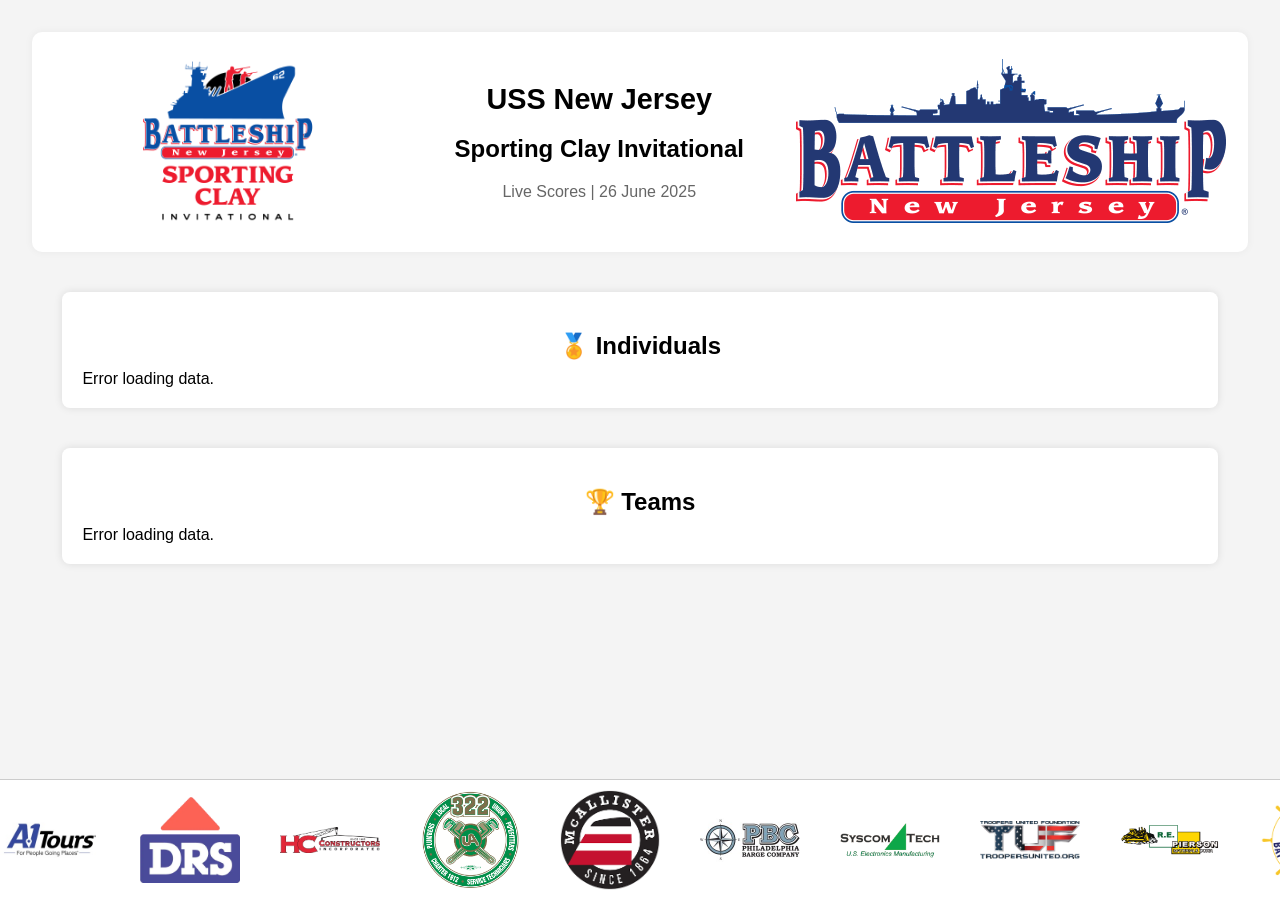
==== index.html @ b946ab9e "Update index.html" ====
<!DOCTYPE html>
<html lang="en">


<head>
  <meta charset="UTF-8">
  <title>USS New Jersey - Sporting Clay Invitational</title>
  <meta name="viewport" content="width=device-width, initial-scale=1.0">
  <link rel="stylesheet" href="style.css">
  <link rel="icon" type="image/png" href="favicon.png">
</head>


<body>
  <header class="event-header">
    <div class="event-logo-container">
      <img src="images/BATTLESHIP.png" alt="Event Logo" class="event-logo">
    </div>
    <div class="event-title">
      <h1>USS New Jersey</h1>
      <h2>Sporting Clay Invitational</h2>
      <p class="event-subtitle">Live Scores | 26 June 2025</p>
    </div>
    <div class="event-logo-container">
      <img src="images/bsnj-logo.png" alt="Partner Logo" class="event-logo">
    </div>
  </header>

  <div class="leaderboards">
    <div class="board">
      <h2>🏅 Individuals</h2>
      <div id="individual-board">Loading...</div>
    </div>
    <div class="board">
      <h2>🏆 Teams</h2>
      <div id="team-board">Loading...</div>
    </div>
  </div>

  <div class="partner-strip-container">
    <div class="partner-strip" id="partner-strip">
      <!-- Logos will be injected here by JS -->
    </div>
  </div>

  <script src="script.js"></script>
</body>


</html>
---- style.css ----
body {
  font-family: 'Segoe UI', sans-serif;
  background-color: #f4f4f4;
  margin: 0;
  padding: 2rem;
}

/* HEADER SECTION */
.event-header {
  display: flex;
  align-items: center;
  justify-content: space-between;
  padding: 20px;
  background-color: #fff;
  border-radius: 10px;
  margin-bottom: 40px;
  box-shadow: 0 0 8px rgba(0, 0, 0, 0.05);
  gap: 20px;
  max-height: 200px;
  overflow: hidden;
}

.event-logo-container {
  flex: 1;
  display: flex;
  justify-content: center;
  align-items: center;
}

.event-logo {
  height: 100%;
  max-height: 180px;
  width: auto;
  object-fit: contain;
}

.event-title {
  flex: 1;
  text-align: center;
}

.event-title h1 {
  margin: 0;
  font-size: 1.8rem;
}

.event-subtitle {
  margin: 4px 0 0;
  font-size: 1rem;
  color: #666;
}

/* LEADERBOARD SECTION */
.leaderboards {
  display: flex;
  flex-wrap: wrap;
  justify-content: center;
  gap: 40px;
  width: 95%;
  max-width: 1600px;
  margin: 0 auto;
}

.board {
  background: #fff;
  padding: 20px;
  border-radius: 8px;
  box-shadow: 0 0 8px rgba(0, 0, 0, 0.1);
  flex: 1 1 45%;
  min-width: 380px;
}

.board h2 {
  text-align: center;
  margin-bottom: 10px;
}

table {
  width: 100%;
  border-collapse: collapse;
}

th, td {
  padding: 10px 12px;
  text-align: left;
  border-bottom: 1px solid #e0e0e0;
}

th {
  background-color: #fafafa;
  position: sticky;
  top: 0;
  z-index: 1;
}

tr.highlight {
  background-color: #eaeaea;
  font-weight: bold;
}

.clickable {
  cursor: pointer;
}

.details {
  background-color: #fdfdfd;
  display: none;
}

.medal {
  margin-right: 6px;
}

/* STATION TABLES */
.station-table {
  width: 100%;
  border-collapse: collapse;
  margin-top: 8px;
  font-size: 0.95em;
}

.station-table th,
.station-table td {
  border: 1px solid #ccc;
  text-align: center;
  padding: 6px;
}

.team-subtable td:first-child {
  text-align: left;
}

/* RESPONSIVE */
@media (max-width: 900px) {
  .leaderboards {
    flex-direction: column;
    align-items: center;
  }

  .event-title h1 {
    font-size: 1.4rem;
  }

  .event-subtitle {
    font-size: 0.9rem;
  }

  .board {
    min-width: unset;
  }
}



.partner-strip-container {
  position: fixed;
  bottom: 0;
  left: 0;
  right: 0;
  background: #fff;
  border-top: 1px solid #ccc;
  padding: 10px 0;
  z-index: 1000;
  overflow: hidden;
}

.partner-strip {
  display: flex;
  gap: 40px;
  align-items: center;
  width: max-content;
  animation: scroll-partners 48s linear infinite;
}

.partner-strip img {
  height: 100px;
  width: auto;
  max-height: 100px;
  max-width: 100px;
  object-fit: contain;
  flex-shrink: 0;
}

@keyframes scroll-partners {
  from {
    transform: translateX(0);
  }
  to {
    transform: translateX(-50%);
  }
}
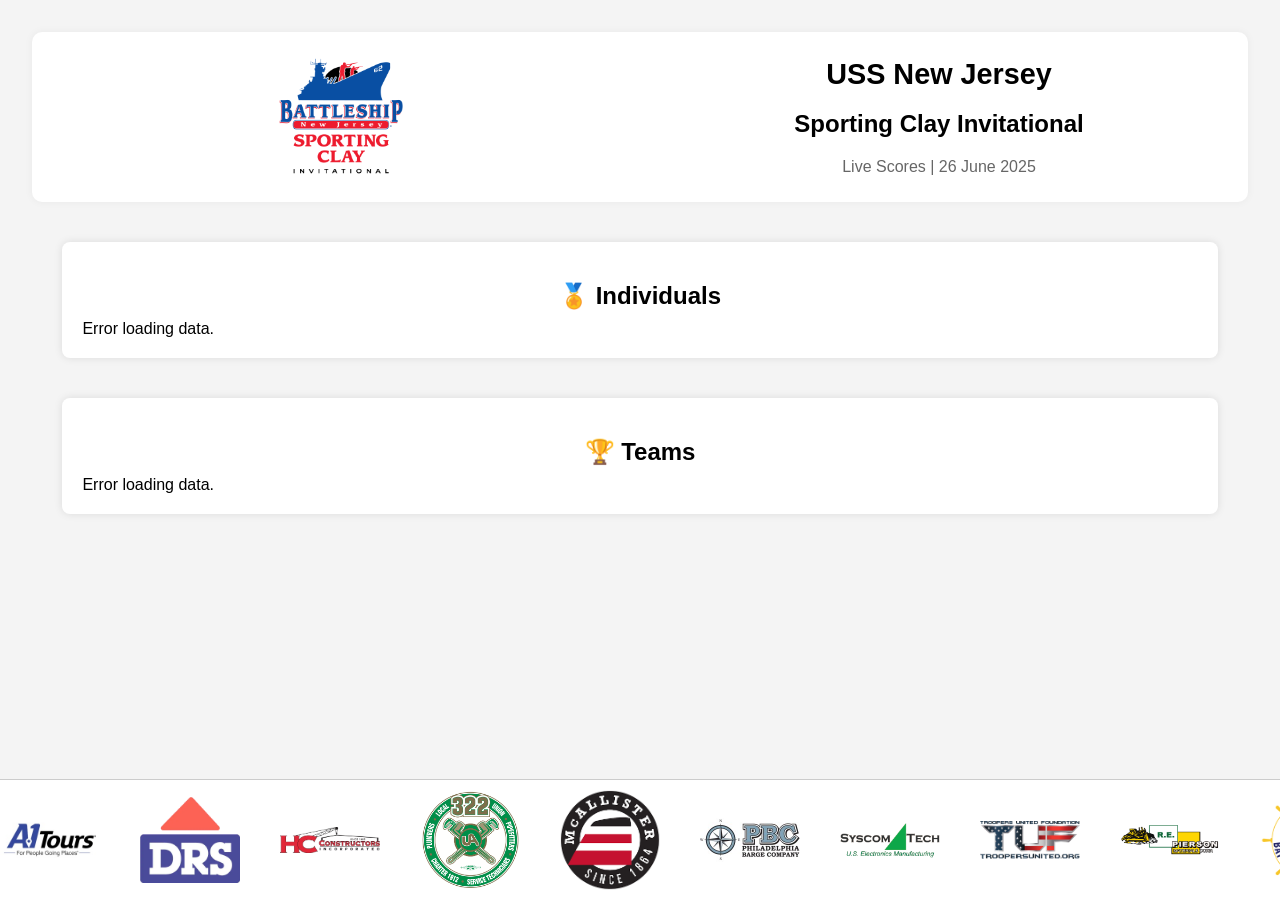
==== commit 061e227e: "header" ====
--- a/index.html
+++ b/index.html
@@ -20,9 +20,6 @@
       <h1>USS New Jersey</h1>
       <h2>Sporting Clay Invitational</h2>
       <p class="event-subtitle">Live Scores | 26 June 2025</p>
-    </div>
-    <div class="event-logo-container">
-      <img src="images/bsnj-logo.png" alt="Partner Logo" class="event-logo">
     </div>
   </header>
 
--- a/style.css
+++ b/style.css
@@ -17,7 +17,7 @@
   margin-bottom: 40px;
   box-shadow: 0 0 8px rgba(0, 0, 0, 0.05);
   gap: 20px;
-  max-height: 200px;
+  max-height: 150px;
   overflow: hidden;
 }
 
@@ -30,7 +30,7 @@
 
 .event-logo {
   height: 100%;
-  max-height: 180px;
+  max-height: 130px;
   width: auto;
   object-fit: contain;
 }
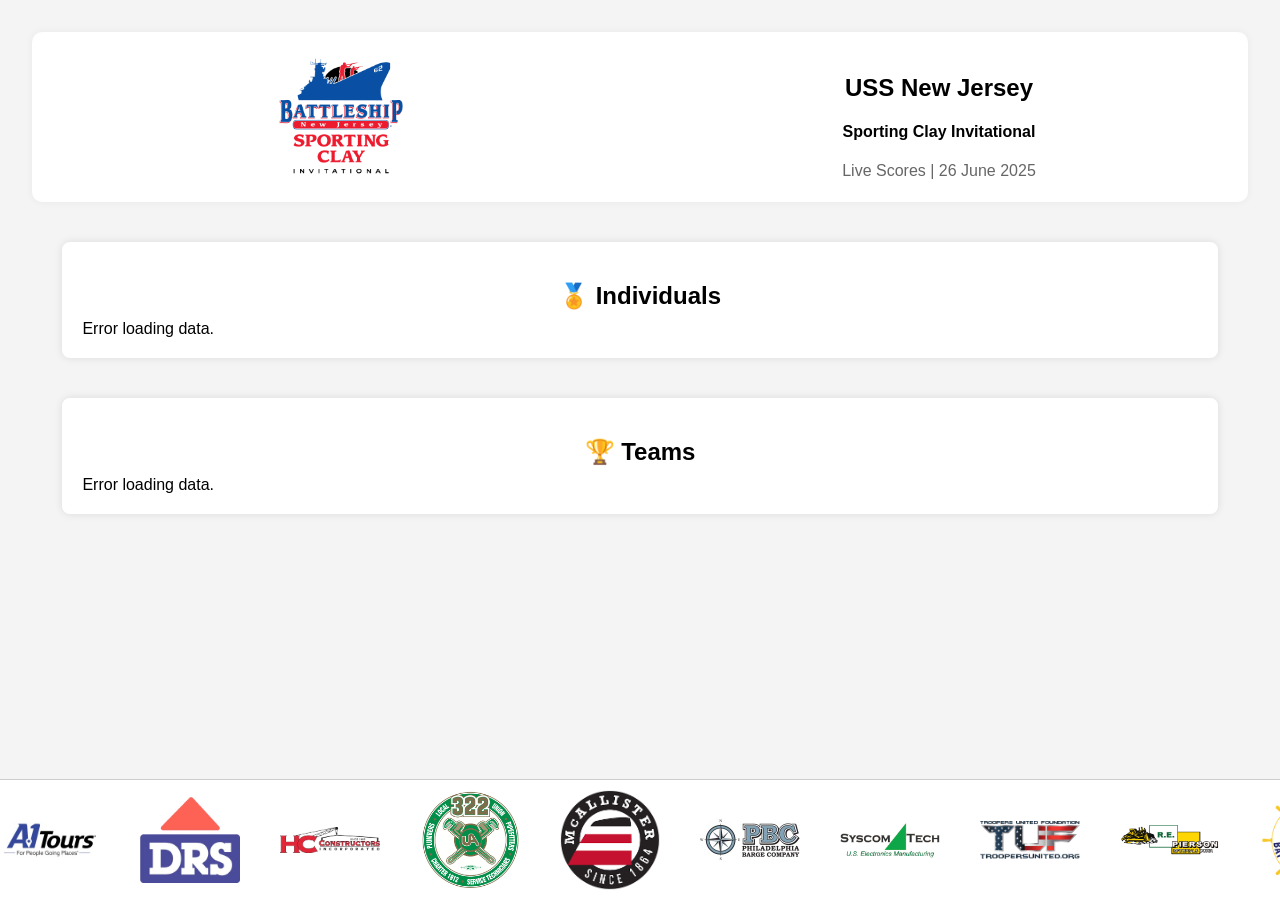
==== commit ff409e81: "Update index.html" ====
--- a/index.html
+++ b/index.html
@@ -17,8 +17,8 @@
       <img src="images/BATTLESHIP.png" alt="Event Logo" class="event-logo">
     </div>
     <div class="event-title">
-      <h1>USS New Jersey</h1>
-      <h2>Sporting Clay Invitational</h2>
+      <h2>USS New Jersey</h2>
+      <h4>Sporting Clay Invitational</h4>
       <p class="event-subtitle">Live Scores | 26 June 2025</p>
     </div>
   </header>
--- a/style.css
+++ b/style.css
@@ -4,6 +4,7 @@
   background-color: #f4f4f4;
   margin: 0;
   padding: 2rem;
+  padding-bottom: 140px; /* creates space below the lowest content */
 }
 
 /* HEADER SECTION */
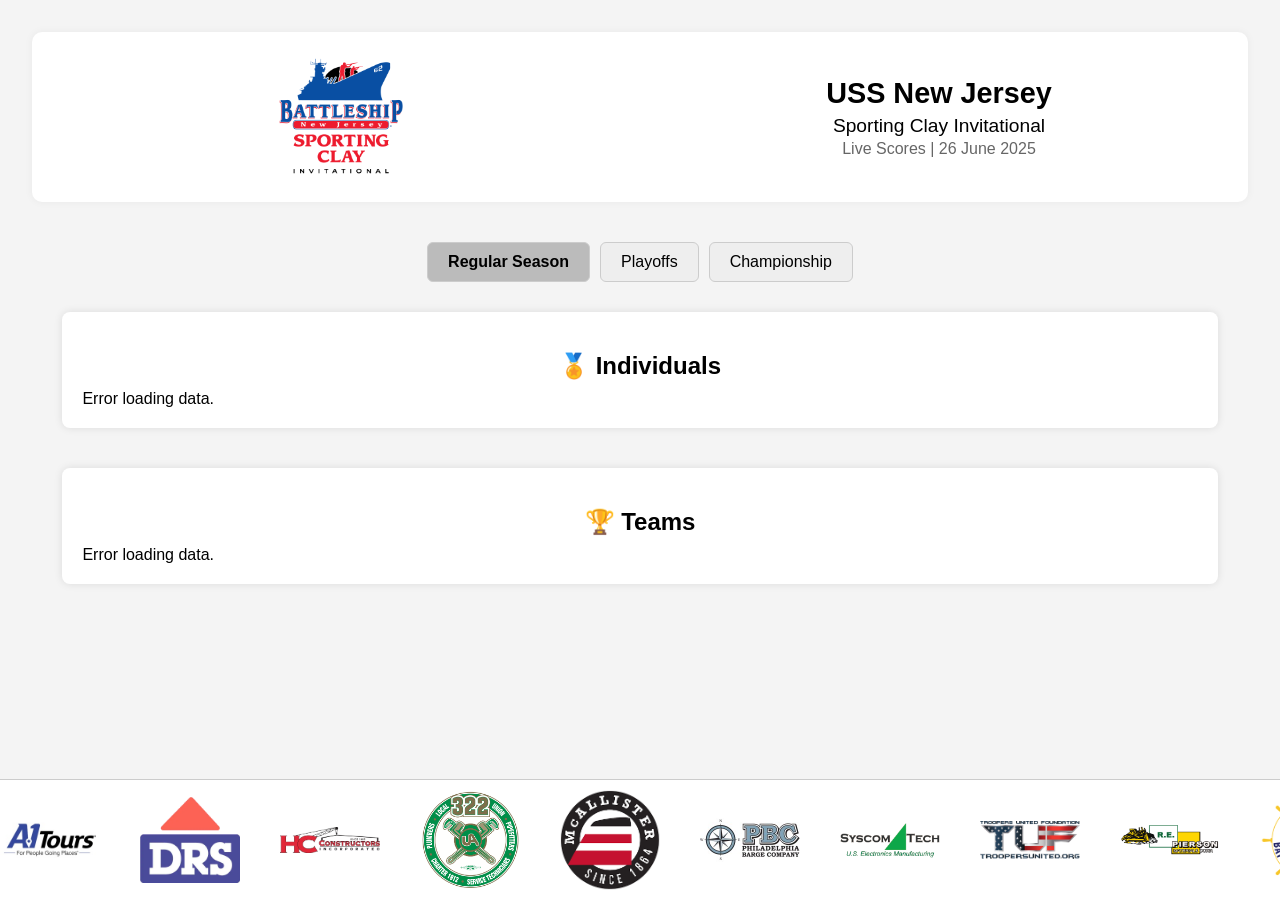
==== commit 8c56e028: "scoring" ====
--- a/index.html
+++ b/index.html
@@ -23,6 +23,12 @@
     </div>
   </header>
 
+  <div class="score-toggle">
+    <button class="toggle-btn active" data-tab="Regular-Season">Regular Season</button>
+    <button class="toggle-btn" data-tab="Playoffs">Playoffs</button>
+    <button class="toggle-btn" data-tab="Championship">Championship</button>
+  </div>
+
   <div class="leaderboards">
     <div class="board">
       <h2>🏅 Individuals</h2>
--- a/style.css
+++ b/style.css
@@ -39,17 +39,27 @@
 .event-title {
   flex: 1;
   text-align: center;
-}
-
-.event-title h1 {
+  line-height: 1.2;
+}
+
+.event-title h2 {
   margin: 0;
   font-size: 1.8rem;
+  line-height: 1.2;
+}
+
+.event-title h4 {
+  margin: 4px 0 0;
+  font-size: 1.2rem;
+  line-height: 1.2;
+  font-weight: normal;
 }
 
 .event-subtitle {
-  margin: 4px 0 0;
+  margin: 2px 0 0;
   font-size: 1rem;
   color: #666;
+  line-height: 1.2;
 }
 
 /* LEADERBOARD SECTION */
@@ -191,3 +201,29 @@
     transform: translateX(-50%);
   }
 }
+
+.score-toggle {
+  display: flex;
+  justify-content: center;
+  gap: 10px;
+  margin: 20px auto 30px;
+}
+
+.toggle-btn {
+  padding: 10px 20px;
+  font-size: 1rem;
+  background-color: #eee;
+  border: 1px solid #ccc;
+  border-radius: 6px;
+  cursor: pointer;
+  transition: background-color 0.2s ease;
+}
+
+.toggle-btn:hover {
+  background-color: #ddd;
+}
+
+.toggle-btn.active {
+  background-color: #bbb;
+  font-weight: bold;
+}
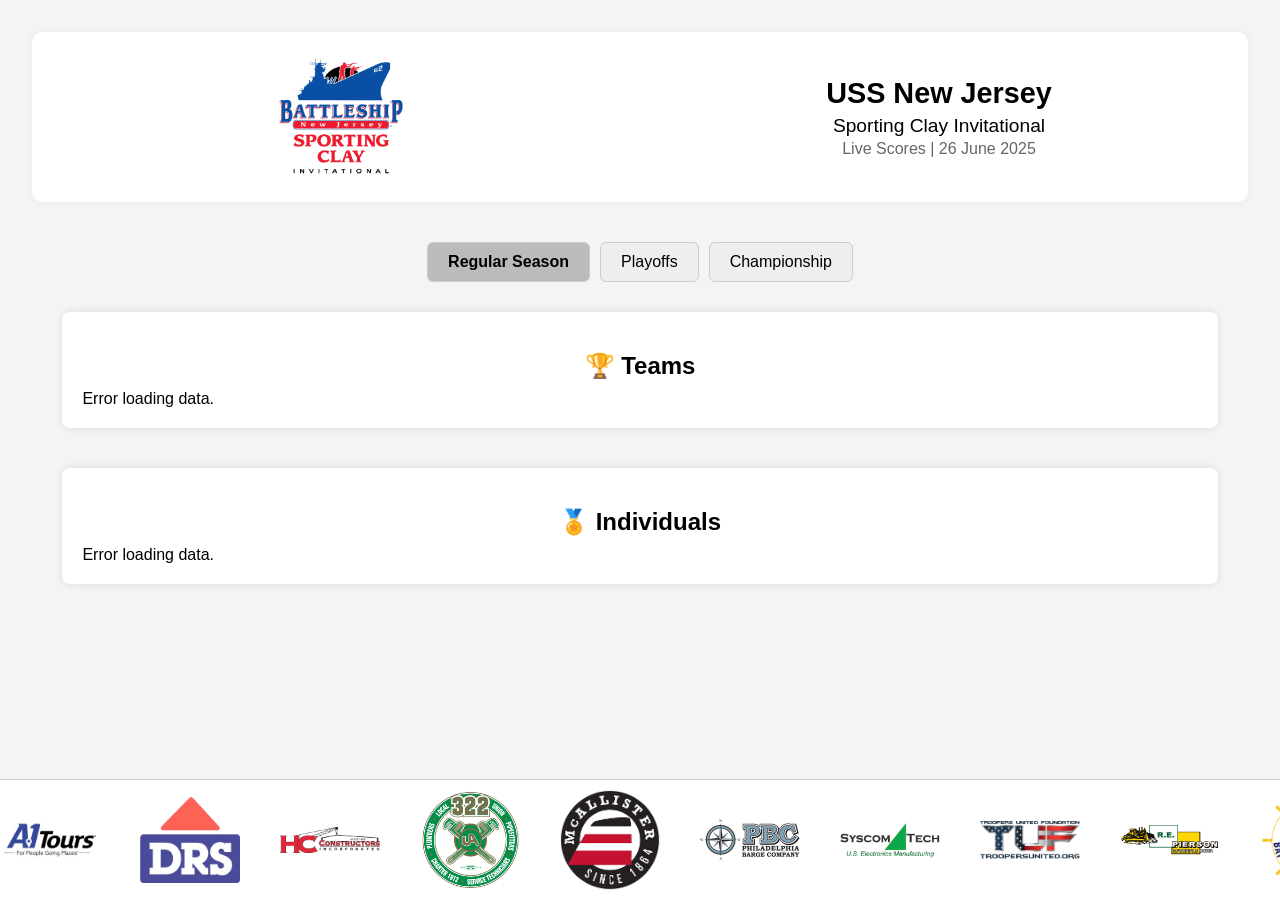
==== commit 8361c042: "updates" ====
--- a/index.html
+++ b/index.html
@@ -31,12 +31,13 @@
 
   <div class="leaderboards">
     <div class="board">
-      <h2>🏅 Individuals</h2>
-      <div id="individual-board">Loading...</div>
+      <h2>🏆 Teams</h2>
+      <div id="team-board">Loading...</div>
     </div>
     <div class="board">
-      <h2>🏆 Teams</h2>
-      <div id="team-board">Loading...</div>
+      <h2>🏅 Individuals</h2>
+      <p id="individual-note" class="board-note" style="display: none;">* Not part of official scoring</p>
+      <div id="individual-board">Loading...</div>
     </div>
   </div>
 
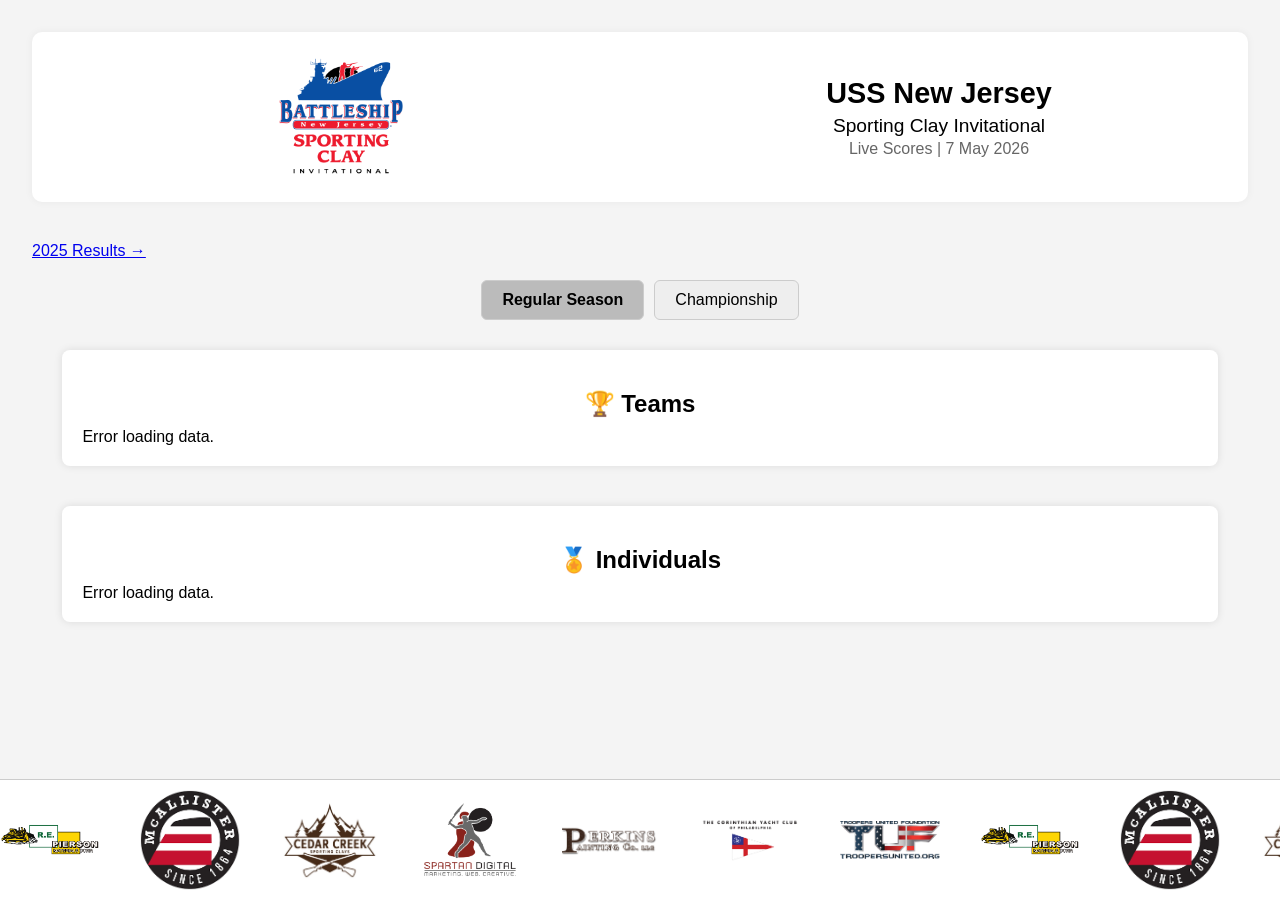
==== commit b5129da9: "Add cache-busting query string to CSS and JS includes Bumping ?v=N on style.css, config.js, or scrip" ====
--- a/index.html
+++ b/index.html
@@ -4,30 +4,32 @@
 
 <head>
   <meta charset="UTF-8">
-  <title>USS New Jersey - Sporting Clay Invitational</title>
+  <title>Loading…</title>
   <meta name="viewport" content="width=device-width, initial-scale=1.0">
-  <link rel="stylesheet" href="style.css">
+  <!-- Cache-busting: bump ?v=N on style.css, config.js, and script.js below
+       whenever you publish a change you want users to see without a hard
+       refresh. The number is arbitrary; just change it from the previous value. -->
+  <link rel="stylesheet" href="style.css?v=2">
   <link rel="icon" type="image/png" href="favicon.png">
+  <script src="config.js?v=2"></script>
 </head>
 
 
 <body>
   <header class="event-header">
     <div class="event-logo-container">
-      <img src="images/BATTLESHIP.png" alt="Event Logo" class="event-logo">
+      <img id="event-logo" alt="Event Logo" class="event-logo">
     </div>
     <div class="event-title">
-      <h2>USS New Jersey</h2>
-      <h4>Sporting Clay Invitational</h4>
-      <p class="event-subtitle">Live Scores | 26 June 2025</p>
+      <h2 id="event-title"></h2>
+      <h4 id="event-subtitle"></h4>
+      <p class="event-subtitle"><span id="scores-label"></span> | <span id="event-date"></span></p>
     </div>
   </header>
 
-  <div class="score-toggle">
-    <button class="toggle-btn active" data-tab="Regular-Season">Regular Season</button>
-    <button class="toggle-btn" data-tab="Playoffs">Playoffs</button>
-    <button class="toggle-btn" data-tab="Championship">Championship</button>
-  </div>
+  <div id="archive-link" class="archive-link"></div>
+
+  <div class="score-toggle" id="score-toggle"></div>
 
   <div class="leaderboards">
     <div class="board">
@@ -47,8 +49,8 @@
     </div>
   </div>
 
-  <script src="script.js"></script>
+  <script src="script.js?v=2"></script>
 </body>
 
 
-</html>+</html>
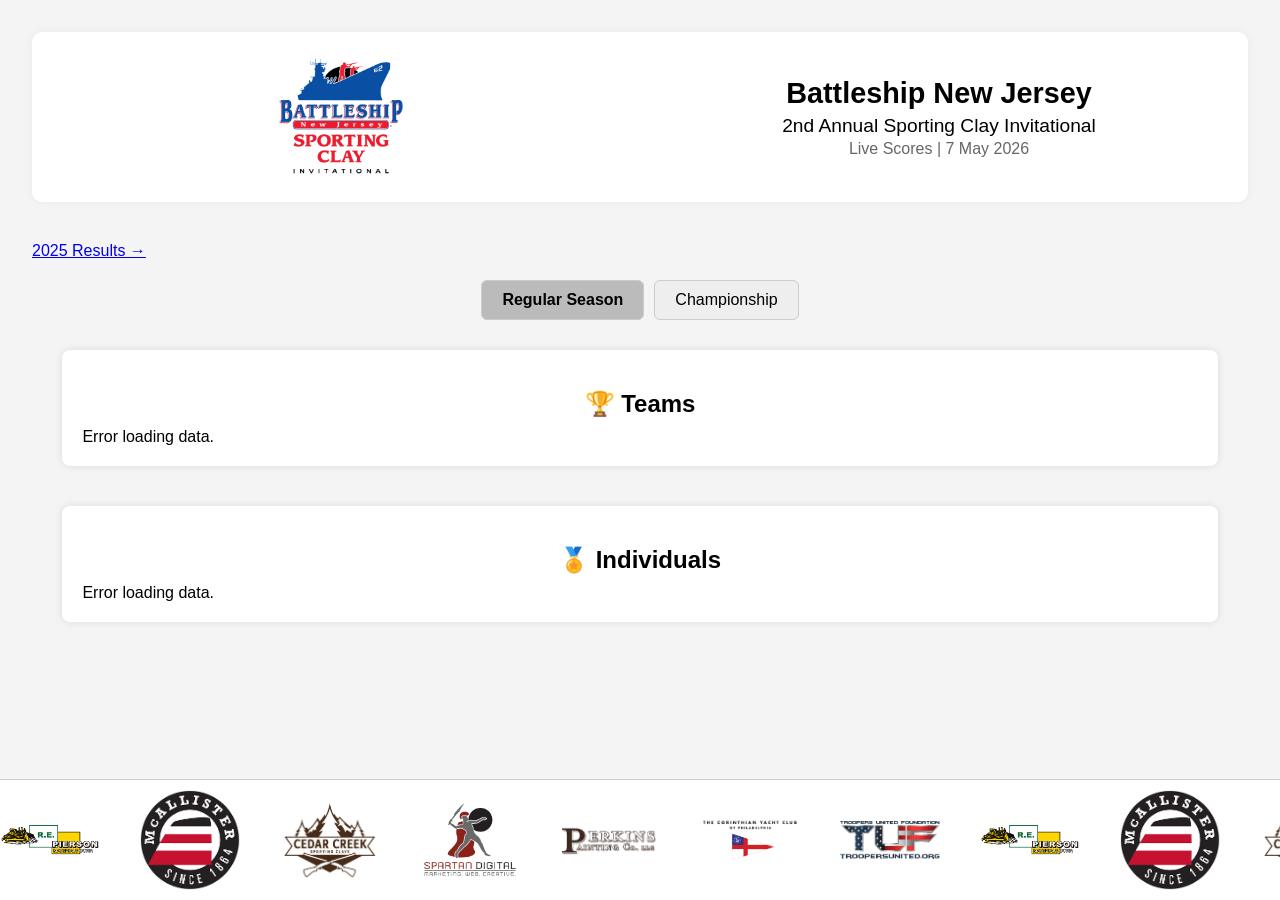
==== commit 4ea3290c: "Update 2026 header to 'Battleship New Jersey / 2nd Annual ...' Aligns the title with the official ev" ====
--- a/index.html
+++ b/index.html
@@ -9,9 +9,9 @@
   <!-- Cache-busting: bump ?v=N on style.css, config.js, and script.js below
        whenever you publish a change you want users to see without a hard
        refresh. The number is arbitrary; just change it from the previous value. -->
-  <link rel="stylesheet" href="style.css?v=2">
+  <link rel="stylesheet" href="style.css?v=4">
   <link rel="icon" type="image/png" href="favicon.png">
-  <script src="config.js?v=2"></script>
+  <script src="config.js?v=4"></script>
 </head>
 
 
@@ -49,7 +49,7 @@
     </div>
   </div>
 
-  <script src="script.js?v=2"></script>
+  <script src="script.js?v=4"></script>
 </body>
 
 
